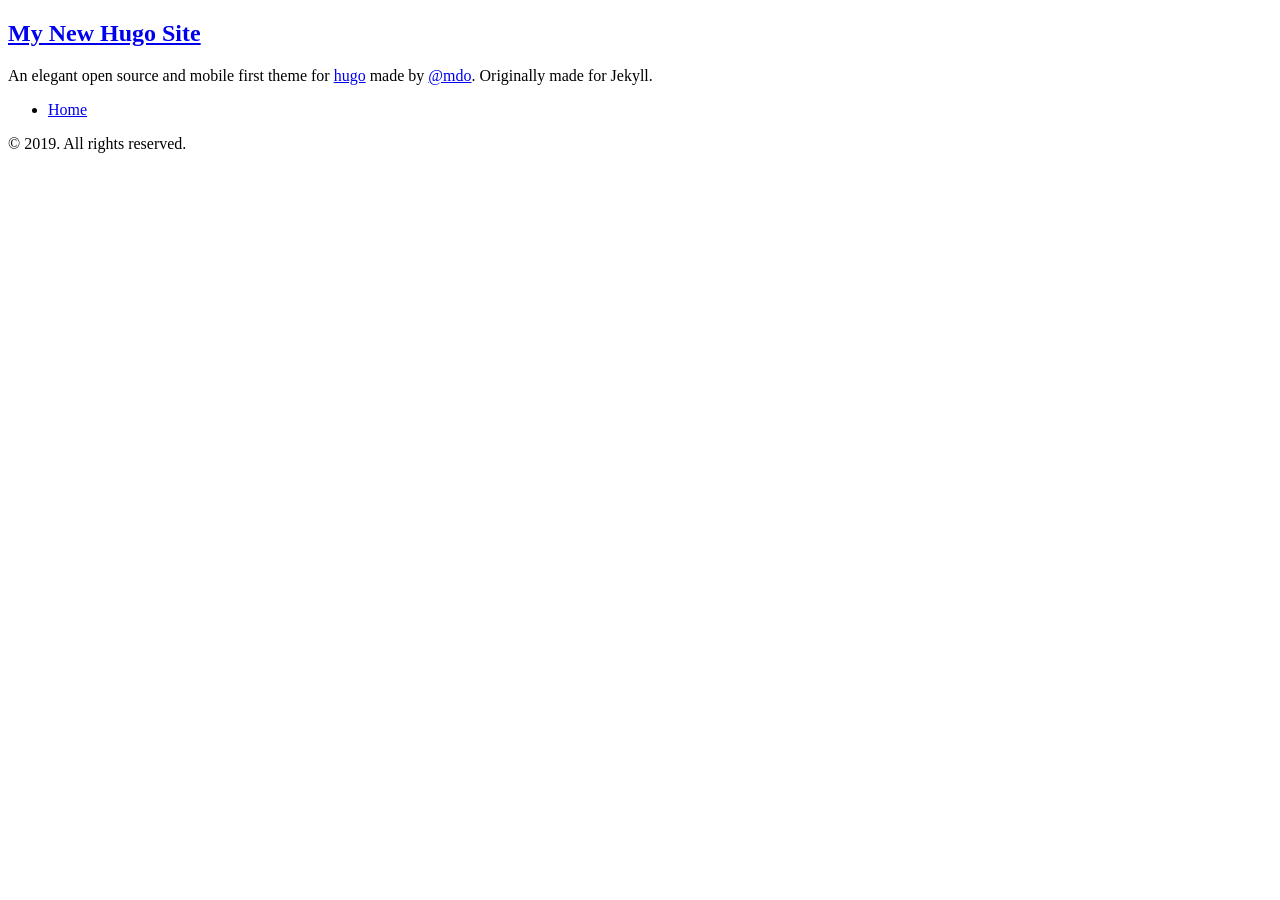
==== public/categories/index.html @ 782c9f8c "Port posts from old version to new" ====
<!DOCTYPE html>
<html xmlns="http://www.w3.org/1999/xhtml" xml:lang="en-us" lang="en-us">
<head>
  <link href="//gmpg.org/xfn/11" rel="profile">
  <meta http-equiv="content-type" content="text/html; charset=utf-8">
  <meta name="generator" content="Hugo 0.58.3" />

  
  <meta name="viewport" content="width=device-width, initial-scale=1.0">

  <title>Categories &middot; My New Hugo Site</title>

  
  <link type="text/css" rel="stylesheet" href="http://example.org/css/print.css" media="print">
  <link type="text/css" rel="stylesheet" href="http://example.org/css/poole.css">
  <link type="text/css" rel="stylesheet" href="http://example.org/css/syntax.css">
  <link type="text/css" rel="stylesheet" href="http://example.org/css/hyde.css">
    <link rel="stylesheet" href="https://fonts.googleapis.com/css?family=Abril+Fatface|PT+Sans:400,400i,700">


  
  <link rel="apple-touch-icon-precomposed" sizes="144x144" href="/apple-touch-icon-144-precomposed.png">
  <link rel="shortcut icon" href="/favicon.png">

  
  <link href="http://example.org/categories/index.xml" rel="alternate" type="application/rss+xml" title="My New Hugo Site" />
  
</head>

  <body class=" ">
  <aside class="sidebar">
  <div class="container sidebar-sticky">
    <div class="sidebar-about">
      <a href="http://example.org/"><h1>My New Hugo Site</h1></a>
      <p class="lead">
      An elegant open source and mobile first theme for <a href="http://hugo.spf13.com">hugo</a> made by <a href="http://twitter.com/mdo">@mdo</a>. Originally made for Jekyll.
      </p>
    </div>

    <nav>
      <ul class="sidebar-nav">
        <li><a href="http://example.org/">Home</a> </li>
        
      </ul>
    </nav>

    <p>&copy; 2019. All rights reserved. </p>
  </div>
</aside>

    <main class="content container">
    <ul class="posts">

</ul>
    </main>

    
  </body>
</html>
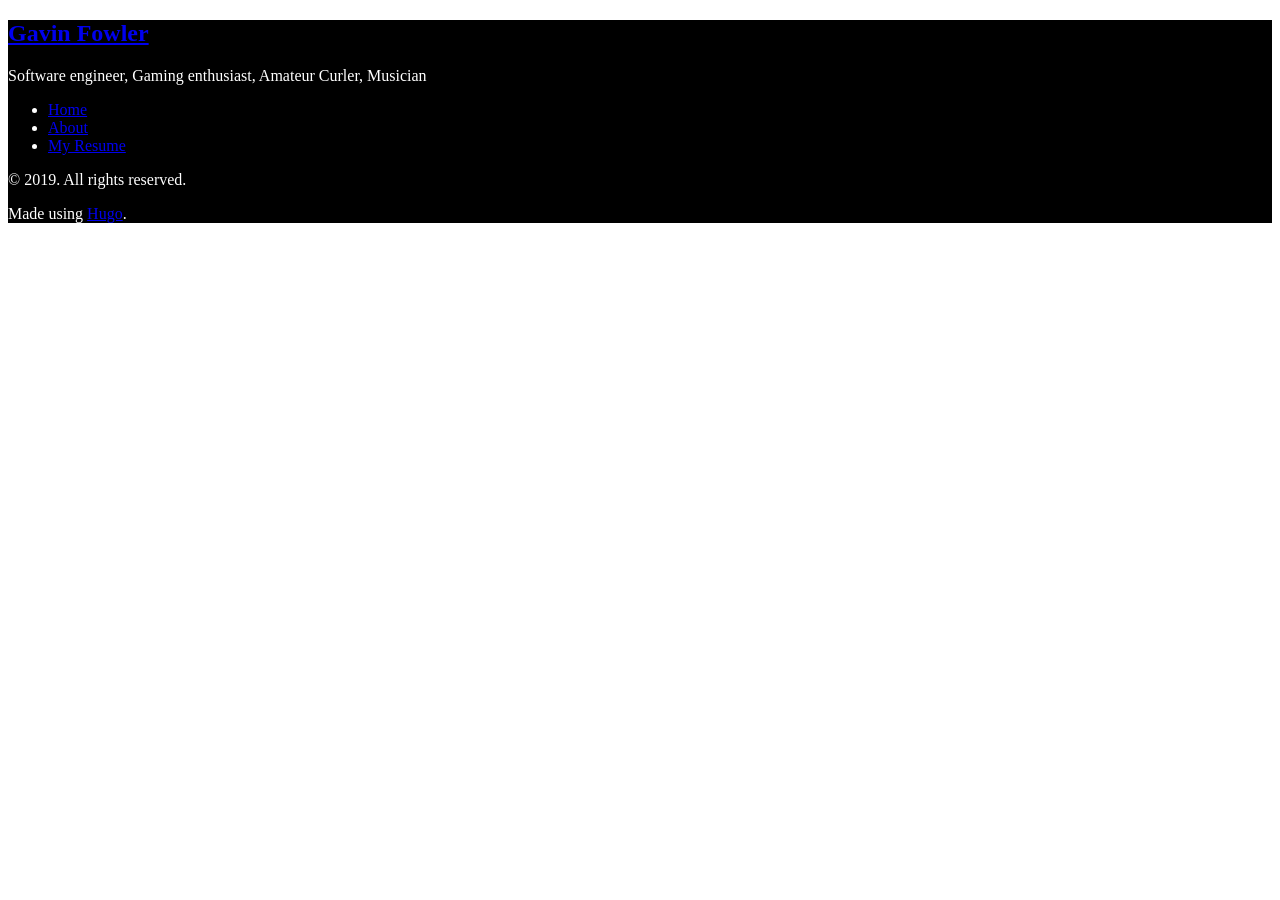
==== commit dee342c6: "rebuilding site Fri Sep 27 12:48:50 MDT 2019" ====
--- a/public/categories/index.html
+++ b/public/categories/index.html
@@ -8,7 +8,7 @@
   
   <meta name="viewport" content="width=device-width, initial-scale=1.0">
 
-  <title>Categories &middot; My New Hugo Site</title>
+  <title>Categories &middot; Gavin Fowler</title>
 
   
   <link type="text/css" rel="stylesheet" href="http://example.org/css/print.css" media="print">
@@ -23,28 +23,28 @@
   <link rel="shortcut icon" href="/favicon.png">
 
   
-  <link href="http://example.org/categories/index.xml" rel="alternate" type="application/rss+xml" title="My New Hugo Site" />
+  <link href="http://example.org/categories/index.xml" rel="alternate" type="application/rss+xml" title="Gavin Fowler" />
   
 </head>
 
-  <body class=" ">
-  <aside class="sidebar">
+  <body class="black layout-reverse">
+  <aside class="sidebar" style="background-color: black; color: #ffffff;">
   <div class="container sidebar-sticky">
     <div class="sidebar-about">
-      <a href="http://example.org/"><h1>My New Hugo Site</h1></a>
+      <a href="http://example.org/"><h1>Gavin Fowler</h1></a>
       <p class="lead">
-      An elegant open source and mobile first theme for <a href="http://hugo.spf13.com">hugo</a> made by <a href="http://twitter.com/mdo">@mdo</a>. Originally made for Jekyll.
+       Software engineer, Gaming enthusiast, Amateur Curler, Musician 
       </p>
     </div>
 
     <nav>
       <ul class="sidebar-nav">
         <li><a href="http://example.org/">Home</a> </li>
-        
+        <li><a href="/about"> About </a></li><li><a href="/static/resume.pdf"> My Resume </a></li>
       </ul>
     </nav>
 
-    <p>&copy; 2019. All rights reserved. </p>
+    <p>&copy; 2019. All rights reserved. <p>Made using <a href="https://gohugo.io/">Hugo</a>.</p> </p>
   </div>
 </aside>
 
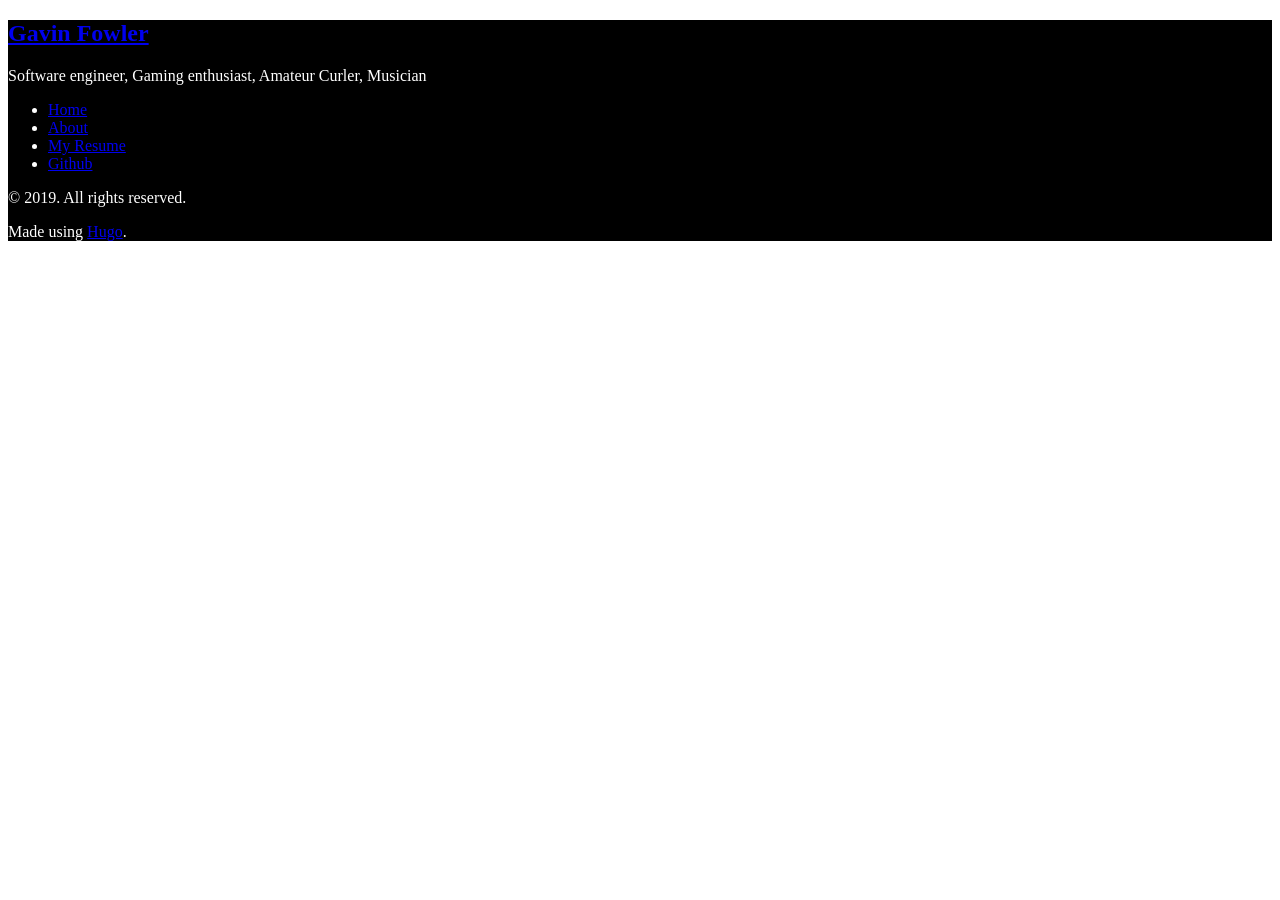
==== commit 567d2ab7: "Add more-elasticsearch" ====
--- a/public/categories/index.html
+++ b/public/categories/index.html
@@ -11,10 +11,10 @@
   <title>Categories &middot; Gavin Fowler</title>
 
   
-  <link type="text/css" rel="stylesheet" href="http://example.org/css/print.css" media="print">
-  <link type="text/css" rel="stylesheet" href="http://example.org/css/poole.css">
-  <link type="text/css" rel="stylesheet" href="http://example.org/css/syntax.css">
-  <link type="text/css" rel="stylesheet" href="http://example.org/css/hyde.css">
+  <link type="text/css" rel="stylesheet" href="https://gavinfowler.netlify.com/css/print.css" media="print">
+  <link type="text/css" rel="stylesheet" href="https://gavinfowler.netlify.com/css/poole.css">
+  <link type="text/css" rel="stylesheet" href="https://gavinfowler.netlify.com/css/syntax.css">
+  <link type="text/css" rel="stylesheet" href="https://gavinfowler.netlify.com/css/hyde.css">
     <link rel="stylesheet" href="https://fonts.googleapis.com/css?family=Abril+Fatface|PT+Sans:400,400i,700">
 
 
@@ -23,7 +23,7 @@
   <link rel="shortcut icon" href="/favicon.png">
 
   
-  <link href="http://example.org/categories/index.xml" rel="alternate" type="application/rss+xml" title="Gavin Fowler" />
+  <link href="https://gavinfowler.netlify.com/categories/index.xml" rel="alternate" type="application/rss+xml" title="Gavin Fowler" />
   
 </head>
 
@@ -31,7 +31,7 @@
   <aside class="sidebar" style="background-color: black; color: #ffffff;">
   <div class="container sidebar-sticky">
     <div class="sidebar-about">
-      <a href="http://example.org/"><h1>Gavin Fowler</h1></a>
+      <a href="https://gavinfowler.netlify.com/"><h1>Gavin Fowler</h1></a>
       <p class="lead">
        Software engineer, Gaming enthusiast, Amateur Curler, Musician 
       </p>
@@ -39,8 +39,8 @@
 
     <nav>
       <ul class="sidebar-nav">
-        <li><a href="http://example.org/">Home</a> </li>
-        <li><a href="/about"> About </a></li><li><a href="/static/resume.pdf"> My Resume </a></li>
+        <li><a href="https://gavinfowler.netlify.com/">Home</a> </li>
+        <li><a href="/about"  > About</a></li><li><a href="/static/resume.pdf" target="_blank" > My Resume</a></li><li><a href="https://github.com/gavinfowler" target="_blank" > Github</a></li>
       </ul>
     </nav>
 
